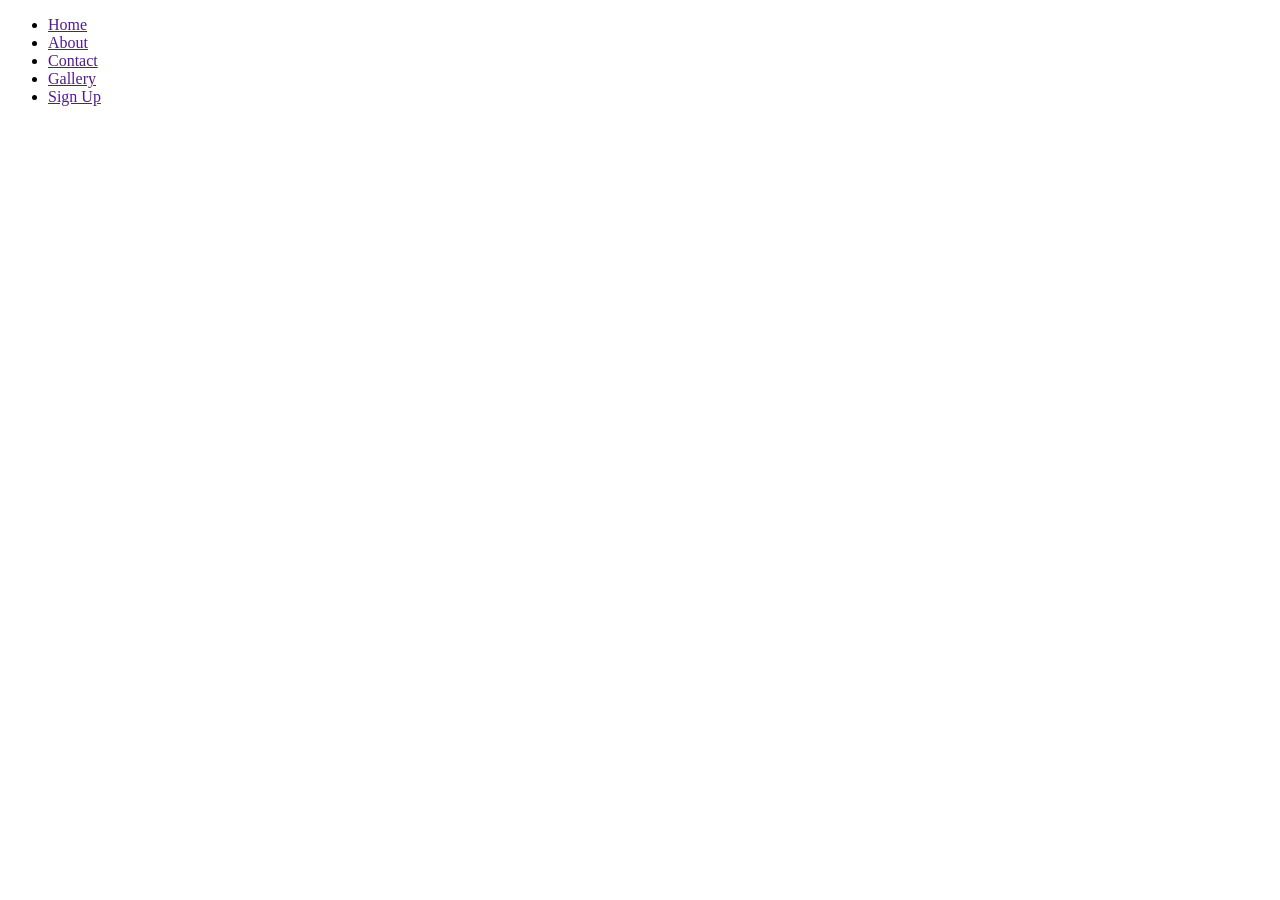
==== school website/index.html @ 85dd162a "Add files via upload" ====
<!DOCTYPE html>
<html lang="en">
<head>
    <meta charset="UTF-8">
    <title>Home</title>
    <link rel="stylesheet" href="">
    <link rel="icon" type="image/x-icon" href="">
</head>
<body>
<ul>
    <li><a href="">Home</a></li>
    <li><a href="">About</a></li>
    <li><a href="">Contact</a></li>
    <li><a href="">Gallery</a></li>
    <li><a href="">Sign Up</a></li>
</ul>

</body>
</html>
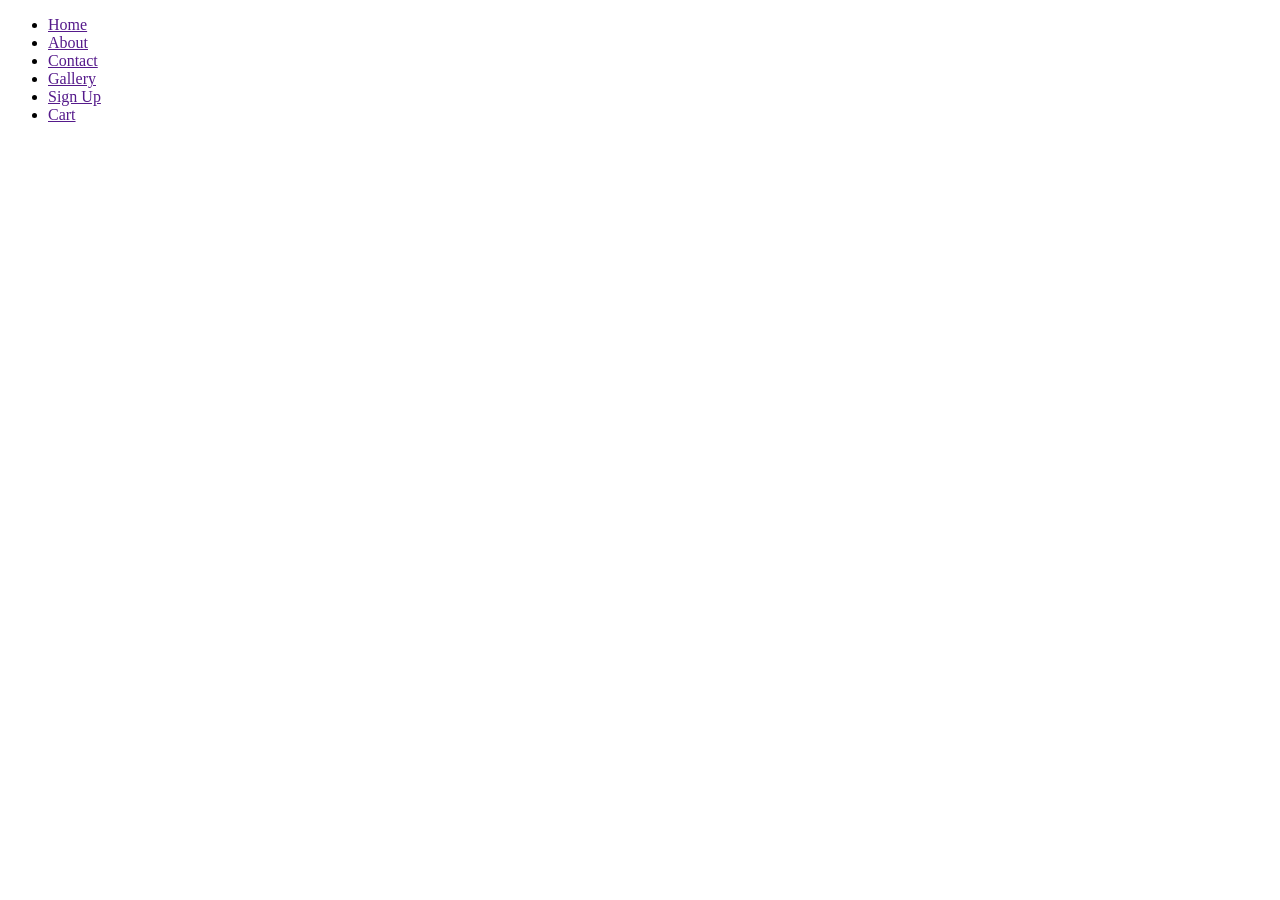
==== commit c0544b0f: "testing" ====
--- a/school website/index.html
+++ b/school website/index.html
@@ -13,6 +13,7 @@
     <li><a href="">Contact</a></li>
     <li><a href="">Gallery</a></li>
     <li><a href="">Sign Up</a></li>
+    <li><a href="">Cart</a> </li>
 </ul>
 
 </body>
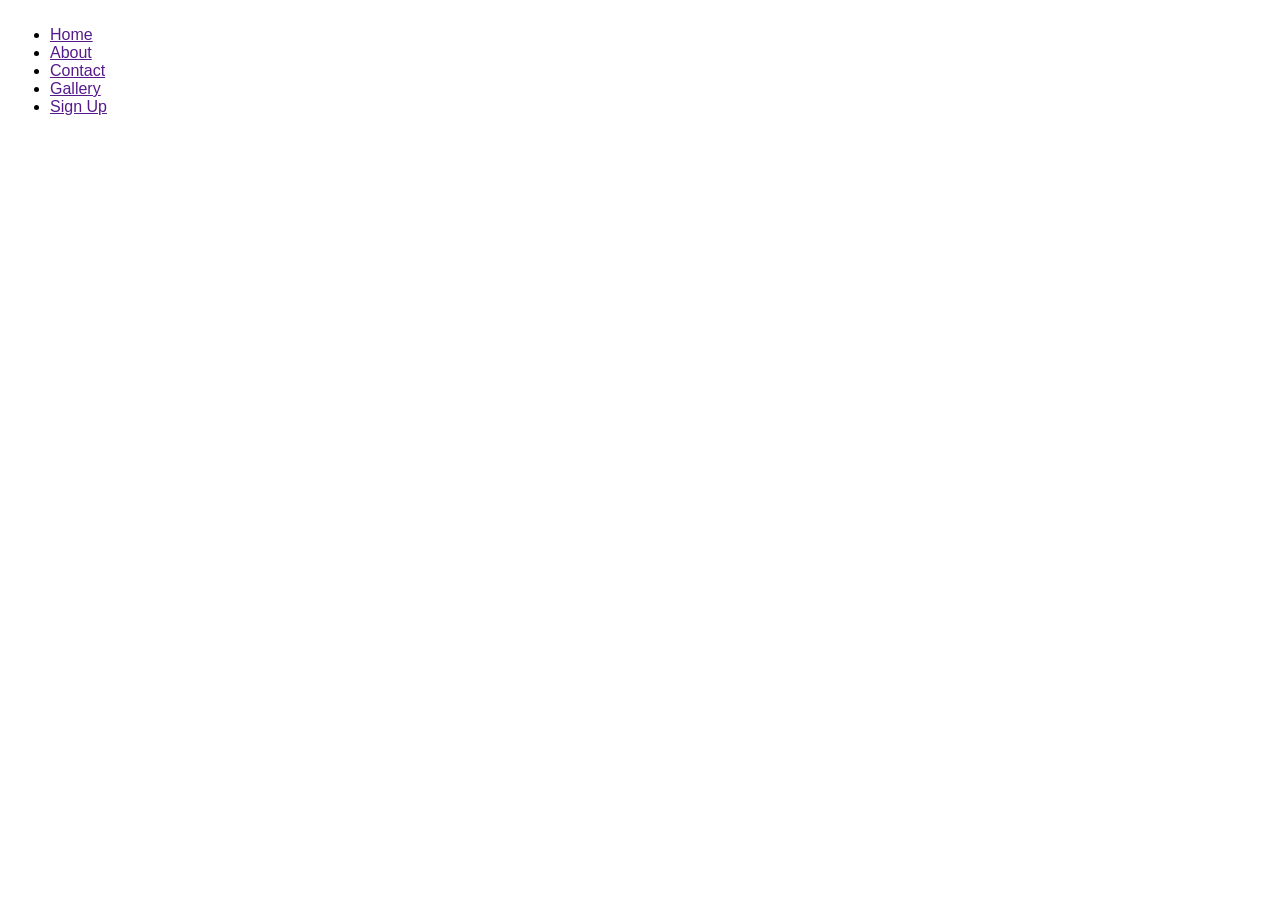
==== commit 923ddc68: "stylesheel implemantation" ====
--- a/school website/index.html
+++ b/school website/index.html
@@ -3,7 +3,7 @@
 <head>
     <meta charset="UTF-8">
     <title>Home</title>
-    <link rel="stylesheet" href="">
+    <link rel="stylesheet" href="CSS/style.css">
     <link rel="icon" type="image/x-icon" href="">
 </head>
 <body>
@@ -13,7 +13,6 @@
     <li><a href="">Contact</a></li>
     <li><a href="">Gallery</a></li>
     <li><a href="">Sign Up</a></li>
-    <li><a href="">Cart</a> </li>
 </ul>
 
 </body>
--- a/school website/CSS/style.css
+++ b/school website/CSS/style.css
@@ -0,0 +1,6 @@
+body{
+    font-family: Arial, sans-serif;
+    margin: 0;
+    padding: 10px;
+    box-sizing: border-box;
+}
